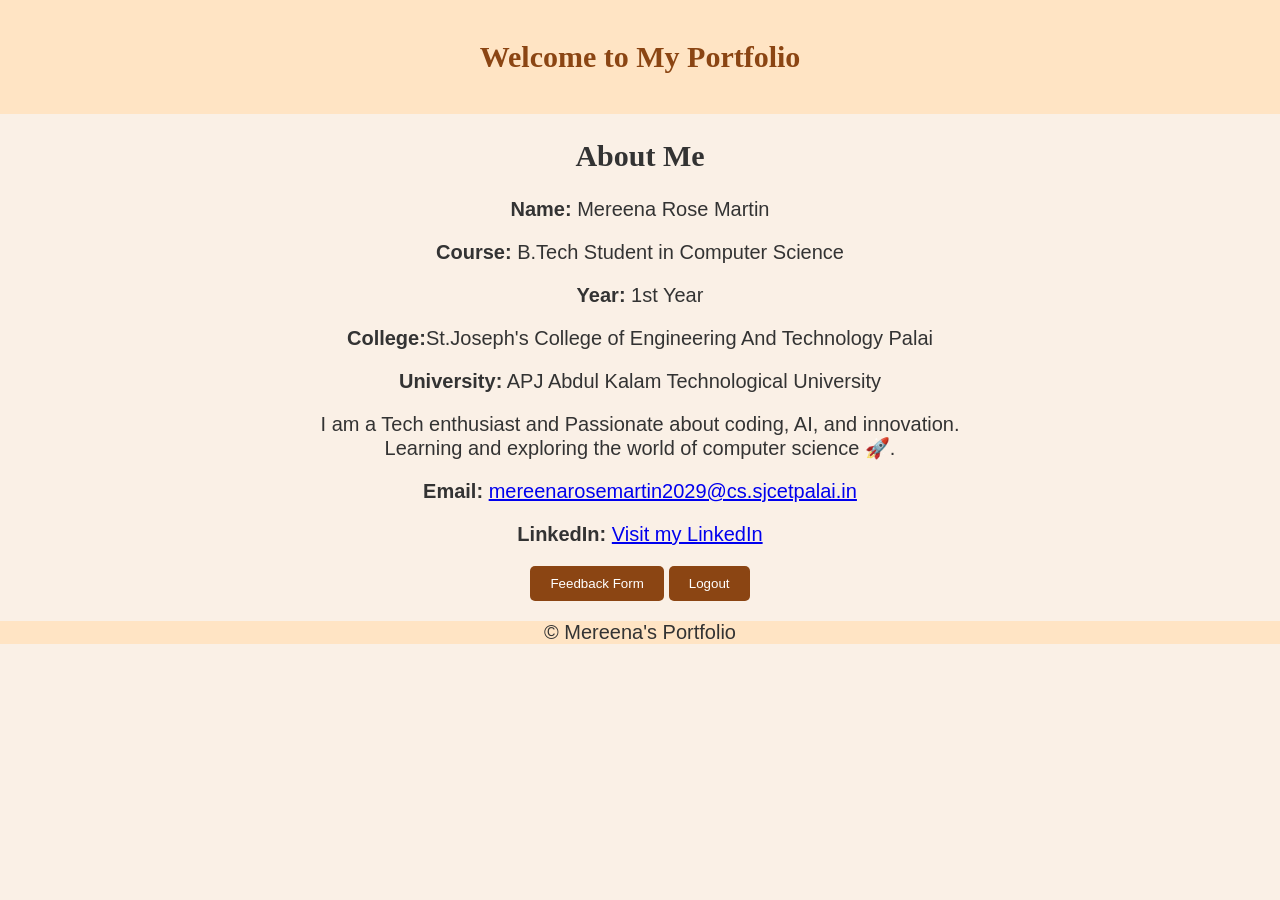
==== portfolio.html @ 23d9b817 "Add files via upload" ====
<!DOCTYPE html>
<html lang="en">
<head>
  <meta charset="UTF-8">
  <meta name="viewport" content="width=device-width, initial-scale=1.0">
  <title>Mereena's Portfolio</title>
  <link rel="stylesheet" href="style.css">
</head>
<body>
  <header>
    <h1>Welcome to My Portfolio</h1>
  </header>

  <main>
    <section id="about">
      <h2>About Me</h2>
      <p><strong>Name:</strong> Mereena Rose Martin</p>
      <p><strong>Course:</strong> B.Tech Student in Computer Science</p>
   <p><strong>Year:</strong> 1st Year</p>
      <p><strong>College:</strong>St.Joseph's College of Engineering And Technology Palai </p>
   <p><strong>University:</strong> APJ Abdul Kalam Technological University</p>
<p>
I am a Tech enthusiast and Passionate about coding, AI, and innovation.<br>
Learning and exploring the world of computer science 🚀.<br></p>

      <p><strong>Email:</strong> 
        <a href="mailto:mereenarosemartin2029@cs.sjcetpalai.in">
          mereenarosemartin2029@cs.sjcetpalai.in
        </a>
      </p>
      <p><strong>LinkedIn:</strong> 
        <a href="https://www.linkedin.com/in/mereena-rose-martin-715aa5356" target="_blank">
          Visit my LinkedIn
        </a>
      </p>
    </section>

<button onclick="window.location.href='feedback.html'">
    Feedback Form
</button>
    <!-- Logout Button -->
    <button onclick="logout()">Logout</button>
  </main>

  <footer>
    <p>© Mereena's Portfolio</p>
  </footer>

  <script>
    function logout() {
      // Redirect back to login page
      window.location.href = "login.html";
    }
  </script>
</body>
</html>
---- style.css ----
body {
  font-family:Georgia,serif;
font-size:20px;
  margin: 0;
  background: #faf0e6; /* default background */
  color: #333;
  text-align: center;
  transition: background 0.5s ease;
}

h1{
font-family:Georgia,serif;
color:Saddlebrown;
font-size:30px;
}

p{
 font-family:Comic Sans MS, cursive,sans-serif;
} 

header {
  background: #ffe4c4; /* default header color */
  padding: 20px;
  transition: background 0.5s ease;
}

form {
  margin-top: 30px;
  display: flex;
  flex-direction: column;
  align-items: center;
}

form input {
  width: 250px;
  margin: 10px 0;
  padding: 10px;
  border: 1px solid #ccc;
  border-radius: 5px;
}

testarea{
width: 250px;
  margin: 10px 0;
  padding: 10px;
  border: 1px solid #ccc;
  border-radius: 5px;
}

form button, button {
  padding: 10px 20px;
  background:Saddlebrown;
  color: white;
  border: none;
  border-radius: 5px;
  cursor: pointer;
}

form button:hover, button:hover {
  background: #ff69b4;
}

#formMessage {
  margin-top: 10px;
  font-weight: bold;
}

footer{
background:#ffe4c4;
}
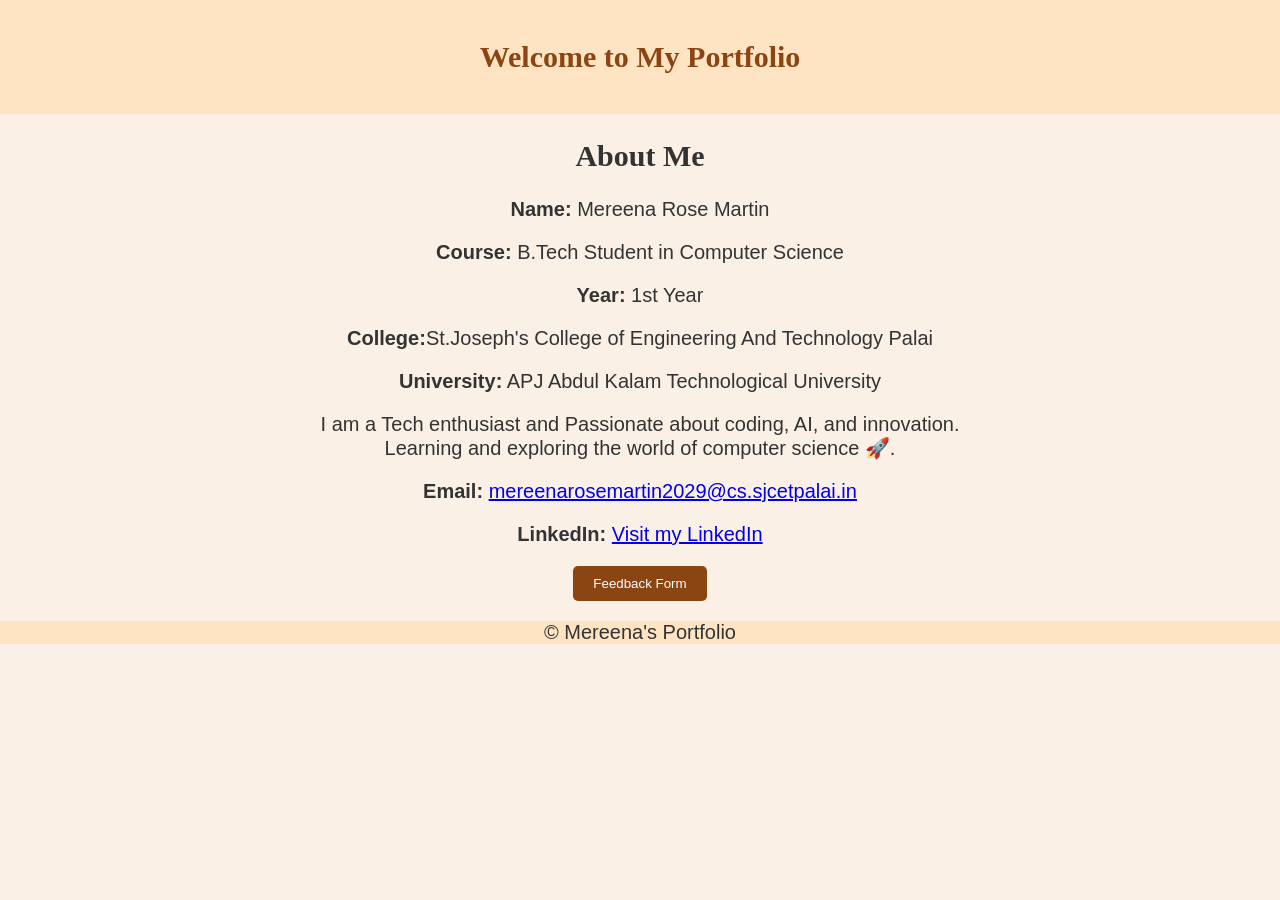
==== commit 40059abc: "Add files via upload" ====
--- a/portfolio.html
+++ b/portfolio.html
@@ -38,19 +38,12 @@
 <button onclick="window.location.href='feedback.html'">
     Feedback Form
 </button>
-    <!-- Logout Button -->
-    <button onclick="logout()">Logout</button>
+   
   </main>
 
   <footer>
     <p>© Mereena's Portfolio</p>
   </footer>
 
-  <script>
-    function logout() {
-      // Redirect back to login page
-      window.location.href = "login.html";
-    }
-  </script>
 </body>
 </html>
